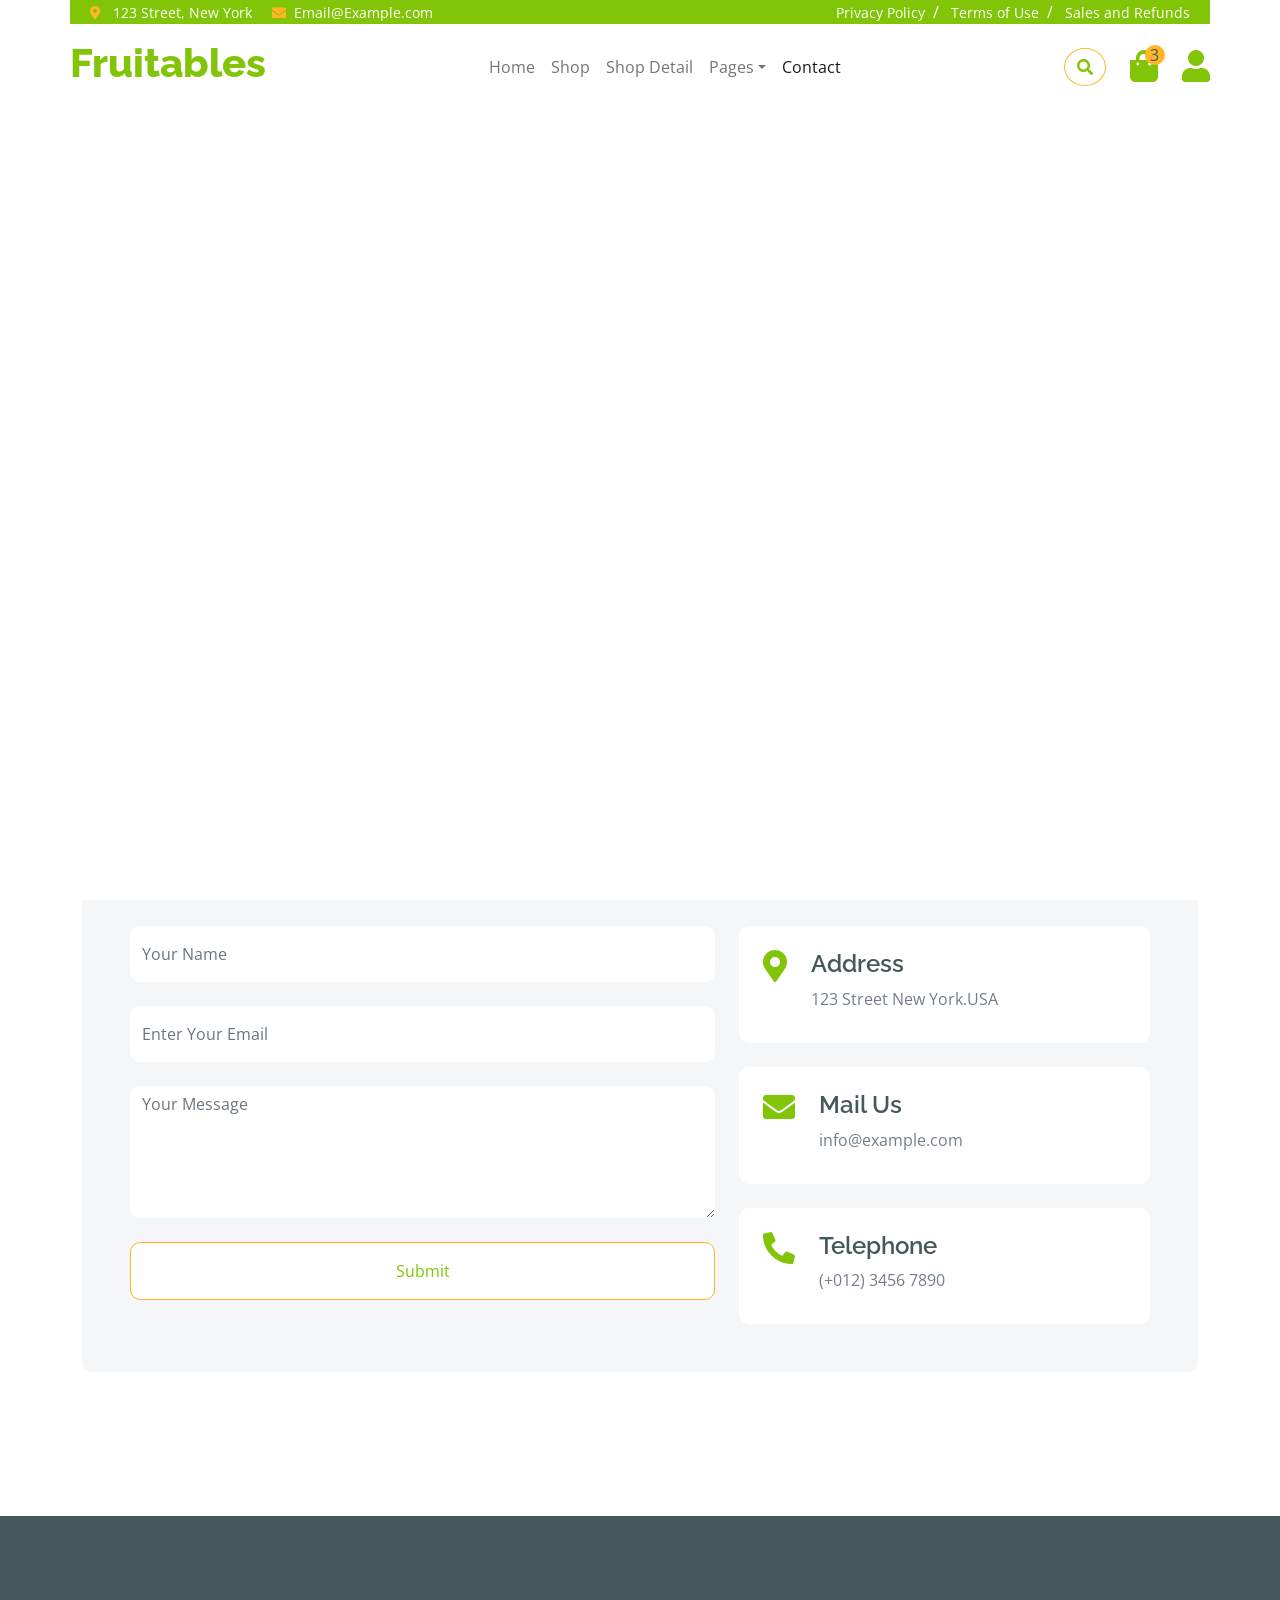
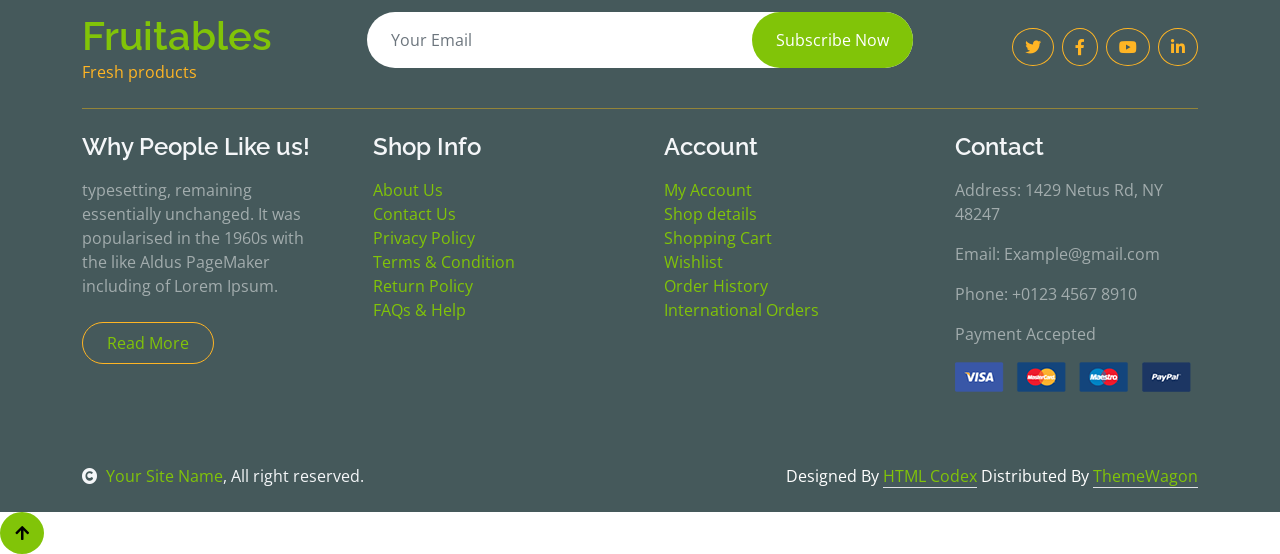
==== contact.html @ 322daccb "added full website" ====
<!DOCTYPE html>
<html lang="en">

    <head>
        <meta charset="utf-8">
        <title>Fruitables - Vegetable Website Template</title>
        <meta content="width=device-width, initial-scale=1.0" name="viewport">
        <meta content="" name="keywords">
        <meta content="" name="description">

        <!-- Google Web Fonts -->
        <link rel="preconnect" href="https://fonts.googleapis.com">
        <link rel="preconnect" href="https://fonts.gstatic.com" crossorigin>
        <link href="https://fonts.googleapis.com/css2?family=Open+Sans:wght@400;600&family=Raleway:wght@600;800&display=swap" rel="stylesheet"> 

        <!-- Icon Font Stylesheet -->
        <link rel="stylesheet" href="https://use.fontawesome.com/releases/v5.15.4/css/all.css"/>
        <link href="https://cdn.jsdelivr.net/npm/bootstrap-icons@1.4.1/font/bootstrap-icons.css" rel="stylesheet">

        <!-- Libraries Stylesheet -->
        <link href="lib/lightbox/css/lightbox.min.css" rel="stylesheet">
        <link href="lib/owlcarousel/assets/owl.carousel.min.css" rel="stylesheet">


        <!-- Customized Bootstrap Stylesheet -->
        <link href="css/bootstrap.min.css" rel="stylesheet">

        <!-- Template Stylesheet -->
        <link href="css/style.css" rel="stylesheet">
    </head>

    <body>

        <!-- Spinner Start -->
        <div id="spinner" class="show w-100 vh-100 bg-white position-fixed translate-middle top-50 start-50  d-flex align-items-center justify-content-center">
            <div class="spinner-grow text-primary" role="status"></div>
        </div>
        <!-- Spinner End -->


        <!-- Navbar start -->
        <div class="container-fluid fixed-top">
            <div class="container topbar bg-primary d-none d-lg-block">
                <div class="d-flex justify-content-between">
                    <div class="top-info ps-2">
                        <small class="me-3"><i class="fas fa-map-marker-alt me-2 text-secondary"></i> <a href="#" class="text-white">123 Street, New York</a></small>
                        <small class="me-3"><i class="fas fa-envelope me-2 text-secondary"></i><a href="#" class="text-white">Email@Example.com</a></small>
                    </div>
                    <div class="top-link pe-2">
                        <a href="#" class="text-white"><small class="text-white mx-2">Privacy Policy</small>/</a>
                        <a href="#" class="text-white"><small class="text-white mx-2">Terms of Use</small>/</a>
                        <a href="#" class="text-white"><small class="text-white ms-2">Sales and Refunds</small></a>
                    </div>
                </div>
            </div>
            <div class="container px-0">
                <nav class="navbar navbar-light bg-white navbar-expand-xl">
                    <a href="index.html" class="navbar-brand"><h1 class="text-primary display-6">Fruitables</h1></a>
                    <button class="navbar-toggler py-2 px-3" type="button" data-bs-toggle="collapse" data-bs-target="#navbarCollapse">
                        <span class="fa fa-bars text-primary"></span>
                    </button>
                    <div class="collapse navbar-collapse bg-white" id="navbarCollapse">
                        <div class="navbar-nav mx-auto">
                            <a href="index.html" class="nav-item nav-link">Home</a>
                            <a href="shop.html" class="nav-item nav-link">Shop</a>
                            <a href="shop-detail.html" class="nav-item nav-link">Shop Detail</a>
                            <div class="nav-item dropdown">
                                <a href="#" class="nav-link dropdown-toggle" data-bs-toggle="dropdown">Pages</a>
                                <div class="dropdown-menu m-0 bg-secondary rounded-0">
                                    <a href="cart.html" class="dropdown-item">Cart</a>
                                    <a href="chackout.html" class="dropdown-item">Chackout</a>
                                    <a href="testimonial.html" class="dropdown-item">Testimonial</a>
                                    <a href="404.html" class="dropdown-item">404 Page</a>
                                </div>
                            </div>
                            <a href="contact.html" class="nav-item nav-link active">Contact</a>
                        </div>
                        <div class="d-flex m-3 me-0">
                            <button class="btn-search btn border border-secondary btn-md-square rounded-circle bg-white me-4" data-bs-toggle="modal" data-bs-target="#searchModal"><i class="fas fa-search text-primary"></i></button>
                            <a href="#" class="position-relative me-4 my-auto">
                                <i class="fa fa-shopping-bag fa-2x"></i>
                                <span class="position-absolute bg-secondary rounded-circle d-flex align-items-center justify-content-center text-dark px-1" style="top: -5px; left: 15px; height: 20px; min-width: 20px;">3</span>
                            </a>
                            <a href="#" class="my-auto">
                                <i class="fas fa-user fa-2x"></i>
                            </a>
                        </div>
                    </div>
                </nav>
            </div>
        </div>
        <!-- Navbar End -->


        <!-- Modal Search Start -->
        <div class="modal fade" id="searchModal" tabindex="-1" aria-labelledby="exampleModalLabel" aria-hidden="true">
            <div class="modal-dialog modal-fullscreen">
                <div class="modal-content rounded-0">
                    <div class="modal-header">
                        <h5 class="modal-title" id="exampleModalLabel">Search by keyword</h5>
                        <button type="button" class="btn-close" data-bs-dismiss="modal" aria-label="Close"></button>
                    </div>
                    <div class="modal-body d-flex align-items-center">
                        <div class="input-group w-75 mx-auto d-flex">
                            <input type="search" class="form-control p-3" placeholder="keywords" aria-describedby="search-icon-1">
                            <span id="search-icon-1" class="input-group-text p-3"><i class="fa fa-search"></i></span>
                        </div>
                    </div>
                </div>
            </div>
        </div>
        <!-- Modal Search End -->


        <!-- Single Page Header start -->
        <div class="container-fluid page-header py-5">
            <h1 class="text-center text-white display-6">Contact</h1>
            <ol class="breadcrumb justify-content-center mb-0">
                <li class="breadcrumb-item"><a href="#">Home</a></li>
                <li class="breadcrumb-item"><a href="#">Pages</a></li>
                <li class="breadcrumb-item active text-white">Contact</li>
            </ol>
        </div>
        <!-- Single Page Header End -->


        <!-- Contact Start -->
        <div class="container-fluid contact py-5">
            <div class="container py-5">
                <div class="p-5 bg-light rounded">
                    <div class="row g-4">
                        <div class="col-12">
                            <div class="text-center mx-auto" style="max-width: 700px;">
                                <h1 class="text-primary">Get in touch</h1>
                                <p class="mb-4">The contact form is currently inactive. Get a functional and working contact form with Ajax & PHP in a few minutes. Just copy and paste the files, add a little code and you're done. <a href="https://htmlcodex.com/contact-form">Download Now</a>.</p>
                            </div>
                        </div>
                        <div class="col-lg-12">
                            <div class="h-100 rounded">
                                <iframe class="rounded w-100" 
                                style="height: 400px;" src="https://www.google.com/maps/embed?pb=!1m18!1m12!1m3!1d387191.33750346623!2d-73.97968099999999!3d40.6974881!2m3!1f0!2f0!3f0!3m2!1i1024!2i768!4f13.1!3m3!1m2!1s0x89c24fa5d33f083b%3A0xc80b8f06e177fe62!2sNew%20York%2C%20NY%2C%20USA!5e0!3m2!1sen!2sbd!4v1694259649153!5m2!1sen!2sbd" 
                                loading="lazy" referrerpolicy="no-referrer-when-downgrade"></iframe>
                            </div>
                        </div>
                        <div class="col-lg-7">
                            <form action="" class="">
                                <input type="text" class="w-100 form-control border-0 py-3 mb-4" placeholder="Your Name">
                                <input type="email" class="w-100 form-control border-0 py-3 mb-4" placeholder="Enter Your Email">
                                <textarea class="w-100 form-control border-0 mb-4" rows="5" cols="10" placeholder="Your Message"></textarea>
                                <button class="w-100 btn form-control border-secondary py-3 bg-white text-primary " type="submit">Submit</button>
                            </form>
                        </div>
                        <div class="col-lg-5">
                            <div class="d-flex p-4 rounded mb-4 bg-white">
                                <i class="fas fa-map-marker-alt fa-2x text-primary me-4"></i>
                                <div>
                                    <h4>Address</h4>
                                    <p class="mb-2">123 Street New York.USA</p>
                                </div>
                            </div>
                            <div class="d-flex p-4 rounded mb-4 bg-white">
                                <i class="fas fa-envelope fa-2x text-primary me-4"></i>
                                <div>
                                    <h4>Mail Us</h4>
                                    <p class="mb-2">info@example.com</p>
                                </div>
                            </div>
                            <div class="d-flex p-4 rounded bg-white">
                                <i class="fa fa-phone-alt fa-2x text-primary me-4"></i>
                                <div>
                                    <h4>Telephone</h4>
                                    <p class="mb-2">(+012) 3456 7890</p>
                                </div>
                            </div>
                        </div>
                    </div>
                </div>
            </div>
        </div>
        <!-- Contact End -->


        <!-- Footer Start -->
        <div class="container-fluid bg-dark text-white-50 footer pt-5 mt-5">
            <div class="container py-5">
                <div class="pb-4 mb-4" style="border-bottom: 1px solid rgba(226, 175, 24, 0.5) ;">
                    <div class="row g-4">
                        <div class="col-lg-3">
                            <a href="#">
                                <h1 class="text-primary mb-0">Fruitables</h1>
                                <p class="text-secondary mb-0">Fresh products</p>
                            </a>
                        </div>
                        <div class="col-lg-6">
                            <div class="position-relative mx-auto">
                                <input class="form-control border-0 w-100 py-3 px-4 rounded-pill" type="number" placeholder="Your Email">
                                <button type="submit" class="btn btn-primary border-0 border-secondary py-3 px-4 position-absolute rounded-pill text-white" style="top: 0; right: 0;">Subscribe Now</button>
                            </div>
                        </div>
                        <div class="col-lg-3">
                            <div class="d-flex justify-content-end pt-3">
                                <a class="btn  btn-outline-secondary me-2 btn-md-square rounded-circle" href=""><i class="fab fa-twitter"></i></a>
                                <a class="btn btn-outline-secondary me-2 btn-md-square rounded-circle" href=""><i class="fab fa-facebook-f"></i></a>
                                <a class="btn btn-outline-secondary me-2 btn-md-square rounded-circle" href=""><i class="fab fa-youtube"></i></a>
                                <a class="btn btn-outline-secondary btn-md-square rounded-circle" href=""><i class="fab fa-linkedin-in"></i></a>
                            </div>
                        </div>
                    </div>
                </div>
                <div class="row g-5">
                    <div class="col-lg-3 col-md-6">
                        <div class="footer-item">
                            <h4 class="text-light mb-3">Why People Like us!</h4>
                            <p class="mb-4">typesetting, remaining essentially unchanged. It was 
                                popularised in the 1960s with the like Aldus PageMaker including of Lorem Ipsum.</p>
                            <a href="" class="btn border-secondary py-2 px-4 rounded-pill text-primary">Read More</a>
                        </div>
                    </div>
                    <div class="col-lg-3 col-md-6">
                        <div class="d-flex flex-column text-start footer-item">
                            <h4 class="text-light mb-3">Shop Info</h4>
                            <a class="btn-link" href="">About Us</a>
                            <a class="btn-link" href="">Contact Us</a>
                            <a class="btn-link" href="">Privacy Policy</a>
                            <a class="btn-link" href="">Terms & Condition</a>
                            <a class="btn-link" href="">Return Policy</a>
                            <a class="btn-link" href="">FAQs & Help</a>
                        </div>
                    </div>
                    <div class="col-lg-3 col-md-6">
                        <div class="d-flex flex-column text-start footer-item">
                            <h4 class="text-light mb-3">Account</h4>
                            <a class="btn-link" href="">My Account</a>
                            <a class="btn-link" href="">Shop details</a>
                            <a class="btn-link" href="">Shopping Cart</a>
                            <a class="btn-link" href="">Wishlist</a>
                            <a class="btn-link" href="">Order History</a>
                            <a class="btn-link" href="">International Orders</a>
                        </div>
                    </div>
                    <div class="col-lg-3 col-md-6">
                        <div class="footer-item">
                            <h4 class="text-light mb-3">Contact</h4>
                            <p>Address: 1429 Netus Rd, NY 48247</p>
                            <p>Email: Example@gmail.com</p>
                            <p>Phone: +0123 4567 8910</p>
                            <p>Payment Accepted</p>
                            <img src="img/payment.png" class="img-fluid" alt="">
                        </div>
                    </div>
                </div>
            </div>
        </div>
        <!-- Footer End -->

        <!-- Copyright Start -->
        <div class="container-fluid copyright bg-dark py-4">
            <div class="container">
                <div class="row">
                    <div class="col-md-6 text-center text-md-start mb-3 mb-md-0">
                        <span class="text-light"><a href="#"><i class="fas fa-copyright text-light me-2"></i>Your Site Name</a>, All right reserved.</span>
                    </div>
                    <div class="col-md-6 my-auto text-center text-md-end text-white">
                        <!--/*** This template is free as long as you keep the below author’s credit link/attribution link/backlink. ***/-->
                        <!--/*** If you'd like to use the template without the below author’s credit link/attribution link/backlink, ***/-->
                        <!--/*** you can purchase the Credit Removal License from "https://htmlcodex.com/credit-removal". ***/-->
                        Designed By <a class="border-bottom" href="https://htmlcodex.com">HTML Codex</a> Distributed By <a class="border-bottom" href="https://themewagon.com">ThemeWagon</a>
                    </div>
                </div>
            </div>
        </div>
        <!-- Copyright End -->



        <!-- Back to Top -->
        <a href="#" class="btn btn-primary border-3 border-primary rounded-circle back-to-top"><i class="fa fa-arrow-up"></i></a>   

        
    <!-- JavaScript Libraries -->
    <script src="https://ajax.googleapis.com/ajax/libs/jquery/3.6.4/jquery.min.js"></script>
    <script src="https://cdn.jsdelivr.net/npm/bootstrap@5.0.0/dist/js/bootstrap.bundle.min.js"></script>
    <script src="lib/easing/easing.min.js"></script>
    <script src="lib/waypoints/waypoints.min.js"></script>
    <script src="lib/lightbox/js/lightbox.min.js"></script>
    <script src="lib/owlcarousel/owl.carousel.min.js"></script>

    <!-- Template Javascript -->
    <script src="js/main.js"></script>
    </body>

</html>
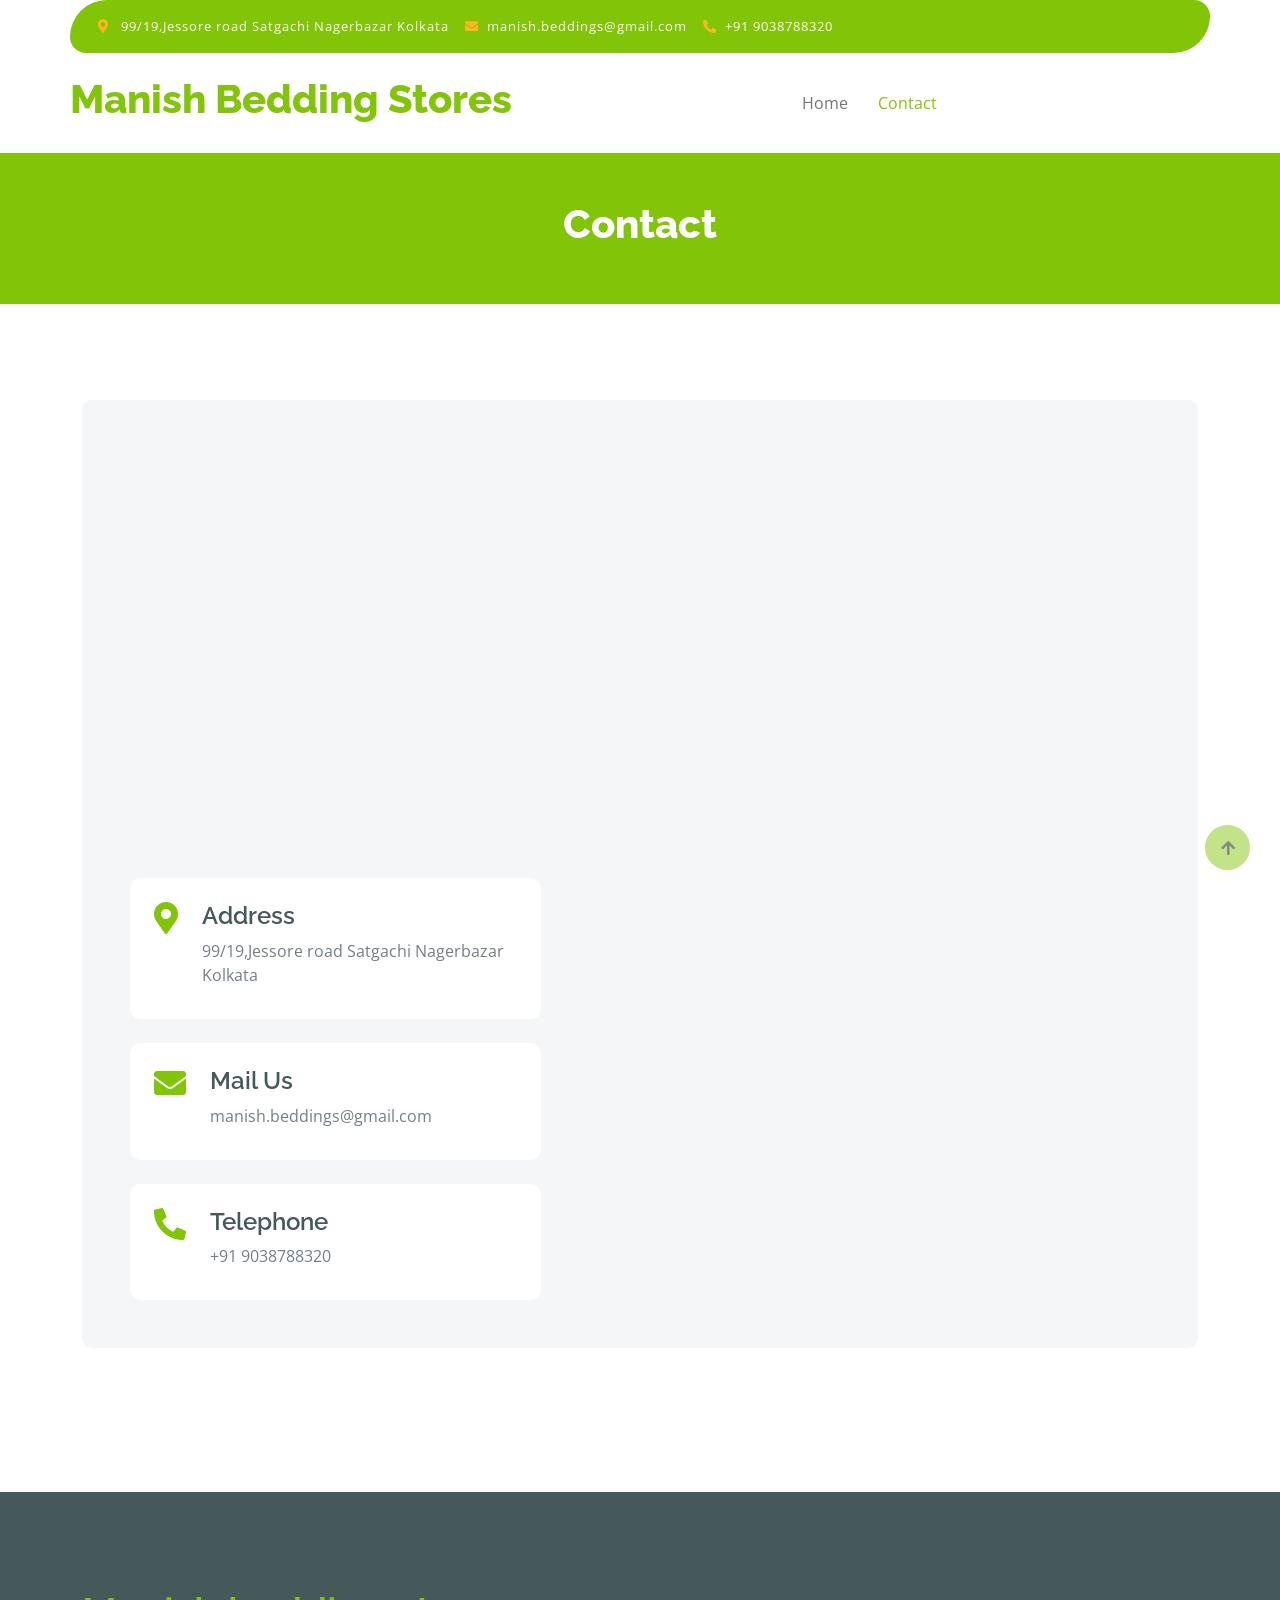
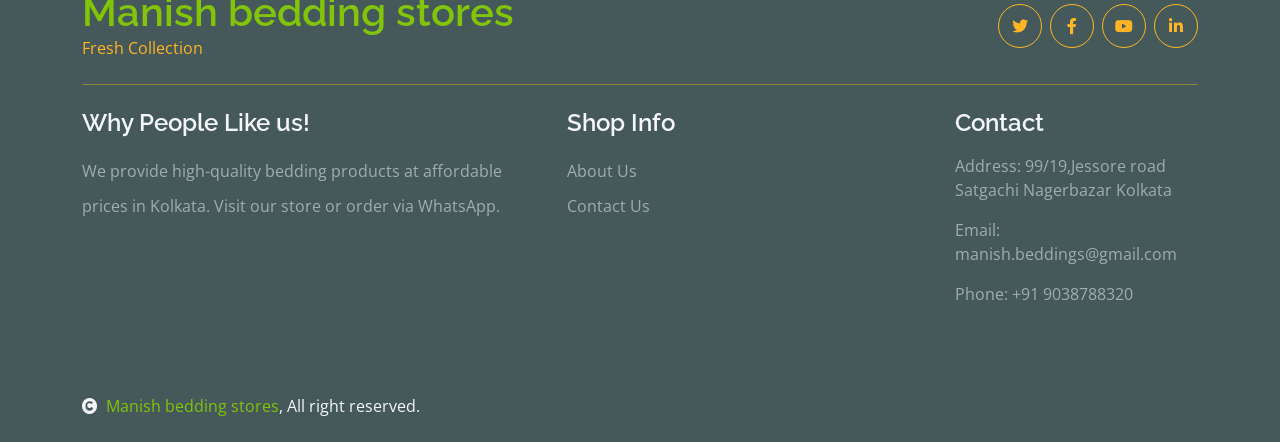
==== commit 4dd27246: "change in contact page" ====
--- a/contact.html
+++ b/contact.html
@@ -3,7 +3,7 @@
 
     <head>
         <meta charset="utf-8">
-        <title>Fruitables - Vegetable Website Template</title>
+        <title>Manish bedding stores</title>
         <meta content="width=device-width, initial-scale=1.0" name="viewport">
         <meta content="" name="keywords">
         <meta content="" name="description">
@@ -43,28 +43,29 @@
             <div class="container topbar bg-primary d-none d-lg-block">
                 <div class="d-flex justify-content-between">
                     <div class="top-info ps-2">
-                        <small class="me-3"><i class="fas fa-map-marker-alt me-2 text-secondary"></i> <a href="#" class="text-white">123 Street, New York</a></small>
-                        <small class="me-3"><i class="fas fa-envelope me-2 text-secondary"></i><a href="#" class="text-white">Email@Example.com</a></small>
-                    </div>
-                    <div class="top-link pe-2">
+                        <small class="me-3"><i class="fas fa-map-marker-alt me-2 text-secondary"></i> <a href="#" class="text-white">99/19,Jessore road Satgachi Nagerbazar Kolkata</a></small>
+                        <small class="me-3"><i class="fas fa-envelope me-2 text-secondary"></i><a href="#" class="text-white">manish.beddings@gmail.com</a></small>
+                        <small class="me-3"><i class="fas fa-phone-alt me-2 text-secondary"></i><a href="#" class="text-white">+91 9038788320</a></small>
+                    </div>
+                    <!-- <div class="top-link pe-2">
                         <a href="#" class="text-white"><small class="text-white mx-2">Privacy Policy</small>/</a>
                         <a href="#" class="text-white"><small class="text-white mx-2">Terms of Use</small>/</a>
                         <a href="#" class="text-white"><small class="text-white ms-2">Sales and Refunds</small></a>
-                    </div>
+                    </div> -->
                 </div>
             </div>
             <div class="container px-0">
                 <nav class="navbar navbar-light bg-white navbar-expand-xl">
-                    <a href="index.html" class="navbar-brand"><h1 class="text-primary display-6">Fruitables</h1></a>
+                    <a href="index.html" class="navbar-brand"><h1 class="text-primary display-6">Manish Bedding Stores</h1></a>
                     <button class="navbar-toggler py-2 px-3" type="button" data-bs-toggle="collapse" data-bs-target="#navbarCollapse">
                         <span class="fa fa-bars text-primary"></span>
                     </button>
                     <div class="collapse navbar-collapse bg-white" id="navbarCollapse">
                         <div class="navbar-nav mx-auto">
                             <a href="index.html" class="nav-item nav-link">Home</a>
-                            <a href="shop.html" class="nav-item nav-link">Shop</a>
-                            <a href="shop-detail.html" class="nav-item nav-link">Shop Detail</a>
-                            <div class="nav-item dropdown">
+                            <!-- <a href="shop.html" class="nav-item nav-link">Shop</a>
+                            <a href="shop-detail.html" class="nav-item nav-link">Shop Detail</a> -->
+                            <!-- <div class="nav-item dropdown">
                                 <a href="#" class="nav-link dropdown-toggle" data-bs-toggle="dropdown">Pages</a>
                                 <div class="dropdown-menu m-0 bg-secondary rounded-0">
                                     <a href="cart.html" class="dropdown-item">Cart</a>
@@ -72,10 +73,10 @@
                                     <a href="testimonial.html" class="dropdown-item">Testimonial</a>
                                     <a href="404.html" class="dropdown-item">404 Page</a>
                                 </div>
-                            </div>
+                            </div> -->
                             <a href="contact.html" class="nav-item nav-link active">Contact</a>
                         </div>
-                        <div class="d-flex m-3 me-0">
+                        <!-- <div class="d-flex m-3 me-0">
                             <button class="btn-search btn border border-secondary btn-md-square rounded-circle bg-white me-4" data-bs-toggle="modal" data-bs-target="#searchModal"><i class="fas fa-search text-primary"></i></button>
                             <a href="#" class="position-relative me-4 my-auto">
                                 <i class="fa fa-shopping-bag fa-2x"></i>
@@ -84,7 +85,7 @@
                             <a href="#" class="my-auto">
                                 <i class="fas fa-user fa-2x"></i>
                             </a>
-                        </div>
+                        </div> -->
                     </div>
                 </nav>
             </div>
@@ -93,7 +94,7 @@
 
 
         <!-- Modal Search Start -->
-        <div class="modal fade" id="searchModal" tabindex="-1" aria-labelledby="exampleModalLabel" aria-hidden="true">
+        <!-- <div class="modal fade" id="searchModal" tabindex="-1" aria-labelledby="exampleModalLabel" aria-hidden="true">
             <div class="modal-dialog modal-fullscreen">
                 <div class="modal-content rounded-0">
                     <div class="modal-header">
@@ -108,18 +109,18 @@
                     </div>
                 </div>
             </div>
-        </div>
+        </div> -->
         <!-- Modal Search End -->
 
 
         <!-- Single Page Header start -->
-        <div class="container-fluid page-header py-5">
+         <div class="container-fluid page-header py-5" style="background: var(--bs-primary); margin-top: 130px;">
             <h1 class="text-center text-white display-6">Contact</h1>
-            <ol class="breadcrumb justify-content-center mb-0">
+            <!-- <ol class="breadcrumb justify-content-center mb-0">
                 <li class="breadcrumb-item"><a href="#">Home</a></li>
                 <li class="breadcrumb-item"><a href="#">Pages</a></li>
                 <li class="breadcrumb-item active text-white">Contact</li>
-            </ol>
+            </ol> -->
         </div>
         <!-- Single Page Header End -->
 
@@ -129,47 +130,47 @@
             <div class="container py-5">
                 <div class="p-5 bg-light rounded">
                     <div class="row g-4">
-                        <div class="col-12">
+                        <!-- <div class="col-12">
                             <div class="text-center mx-auto" style="max-width: 700px;">
                                 <h1 class="text-primary">Get in touch</h1>
                                 <p class="mb-4">The contact form is currently inactive. Get a functional and working contact form with Ajax & PHP in a few minutes. Just copy and paste the files, add a little code and you're done. <a href="https://htmlcodex.com/contact-form">Download Now</a>.</p>
                             </div>
-                        </div>
+                        </div> -->
                         <div class="col-lg-12">
                             <div class="h-100 rounded">
                                 <iframe class="rounded w-100" 
-                                style="height: 400px;" src="https://www.google.com/maps/embed?pb=!1m18!1m12!1m3!1d387191.33750346623!2d-73.97968099999999!3d40.6974881!2m3!1f0!2f0!3f0!3m2!1i1024!2i768!4f13.1!3m3!1m2!1s0x89c24fa5d33f083b%3A0xc80b8f06e177fe62!2sNew%20York%2C%20NY%2C%20USA!5e0!3m2!1sen!2sbd!4v1694259649153!5m2!1sen!2sbd" 
+                                style="height: 400px;" src="https://www.google.com/maps/embed?pb=!1m18!1m12!1m3!1d3682.914726599637!2d88.4133993!3d22.6196593!2m3!1f0!2f0!3f0!3m2!1i1024!2i768!4f13.1!3m3!1m2!1s0x39f89e1b6d823699%3A0x90dc22c81230f17a!2sManish%20Bedding%20Store!5e0!3m2!1sen!2sin!4v1779222136759!5m2!1sen!2sin" 
                                 loading="lazy" referrerpolicy="no-referrer-when-downgrade"></iframe>
                             </div>
                         </div>
-                        <div class="col-lg-7">
+                        <!-- <div class="col-lg-7">
                             <form action="" class="">
                                 <input type="text" class="w-100 form-control border-0 py-3 mb-4" placeholder="Your Name">
                                 <input type="email" class="w-100 form-control border-0 py-3 mb-4" placeholder="Enter Your Email">
                                 <textarea class="w-100 form-control border-0 mb-4" rows="5" cols="10" placeholder="Your Message"></textarea>
                                 <button class="w-100 btn form-control border-secondary py-3 bg-white text-primary " type="submit">Submit</button>
                             </form>
-                        </div>
+                        </div> -->
                         <div class="col-lg-5">
                             <div class="d-flex p-4 rounded mb-4 bg-white">
                                 <i class="fas fa-map-marker-alt fa-2x text-primary me-4"></i>
                                 <div>
                                     <h4>Address</h4>
-                                    <p class="mb-2">123 Street New York.USA</p>
+                                    <p class="mb-2">99/19,Jessore road Satgachi Nagerbazar Kolkata</p>
                                 </div>
                             </div>
                             <div class="d-flex p-4 rounded mb-4 bg-white">
                                 <i class="fas fa-envelope fa-2x text-primary me-4"></i>
                                 <div>
                                     <h4>Mail Us</h4>
-                                    <p class="mb-2">info@example.com</p>
+                                    <p class="mb-2"> manish.beddings@gmail.com</p>
                                 </div>
                             </div>
                             <div class="d-flex p-4 rounded bg-white">
                                 <i class="fa fa-phone-alt fa-2x text-primary me-4"></i>
                                 <div>
                                     <h4>Telephone</h4>
-                                    <p class="mb-2">(+012) 3456 7890</p>
+                                    <p class="mb-2">+91 9038788320</p>
                                 </div>
                             </div>
                         </div>
@@ -182,99 +183,61 @@
 
         <!-- Footer Start -->
         <div class="container-fluid bg-dark text-white-50 footer pt-5 mt-5">
-            <div class="container py-5">
-                <div class="pb-4 mb-4" style="border-bottom: 1px solid rgba(226, 175, 24, 0.5) ;">
-                    <div class="row g-4">
-                        <div class="col-lg-3">
-                            <a href="#">
-                                <h1 class="text-primary mb-0">Fruitables</h1>
-                                <p class="text-secondary mb-0">Fresh products</p>
-                            </a>
-                        </div>
-                        <div class="col-lg-6">
-                            <div class="position-relative mx-auto">
-                                <input class="form-control border-0 w-100 py-3 px-4 rounded-pill" type="number" placeholder="Your Email">
-                                <button type="submit" class="btn btn-primary border-0 border-secondary py-3 px-4 position-absolute rounded-pill text-white" style="top: 0; right: 0;">Subscribe Now</button>
-                            </div>
-                        </div>
-                        <div class="col-lg-3">
-                            <div class="d-flex justify-content-end pt-3">
-                                <a class="btn  btn-outline-secondary me-2 btn-md-square rounded-circle" href=""><i class="fab fa-twitter"></i></a>
-                                <a class="btn btn-outline-secondary me-2 btn-md-square rounded-circle" href=""><i class="fab fa-facebook-f"></i></a>
-                                <a class="btn btn-outline-secondary me-2 btn-md-square rounded-circle" href=""><i class="fab fa-youtube"></i></a>
-                                <a class="btn btn-outline-secondary btn-md-square rounded-circle" href=""><i class="fab fa-linkedin-in"></i></a>
-                            </div>
-                        </div>
-                    </div>
-                </div>
-                <div class="row g-5">
-                    <div class="col-lg-3 col-md-6">
-                        <div class="footer-item">
-                            <h4 class="text-light mb-3">Why People Like us!</h4>
-                            <p class="mb-4">typesetting, remaining essentially unchanged. It was 
-                                popularised in the 1960s with the like Aldus PageMaker including of Lorem Ipsum.</p>
-                            <a href="" class="btn border-secondary py-2 px-4 rounded-pill text-primary">Read More</a>
-                        </div>
-                    </div>
-                    <div class="col-lg-3 col-md-6">
-                        <div class="d-flex flex-column text-start footer-item">
-                            <h4 class="text-light mb-3">Shop Info</h4>
-                            <a class="btn-link" href="">About Us</a>
-                            <a class="btn-link" href="">Contact Us</a>
-                            <a class="btn-link" href="">Privacy Policy</a>
-                            <a class="btn-link" href="">Terms & Condition</a>
-                            <a class="btn-link" href="">Return Policy</a>
-                            <a class="btn-link" href="">FAQs & Help</a>
-                        </div>
-                    </div>
-                    <div class="col-lg-3 col-md-6">
-                        <div class="d-flex flex-column text-start footer-item">
-                            <h4 class="text-light mb-3">Account</h4>
-                            <a class="btn-link" href="">My Account</a>
-                            <a class="btn-link" href="">Shop details</a>
-                            <a class="btn-link" href="">Shopping Cart</a>
-                            <a class="btn-link" href="">Wishlist</a>
-                            <a class="btn-link" href="">Order History</a>
-                            <a class="btn-link" href="">International Orders</a>
-                        </div>
-                    </div>
-                    <div class="col-lg-3 col-md-6">
-                        <div class="footer-item">
-                            <h4 class="text-light mb-3">Contact</h4>
-                            <p>Address: 1429 Netus Rd, NY 48247</p>
-                            <p>Email: Example@gmail.com</p>
-                            <p>Phone: +0123 4567 8910</p>
-                            <p>Payment Accepted</p>
-                            <img src="img/payment.png" class="img-fluid" alt="">
-                        </div>
-                    </div>
-                </div>
-            </div>
-        </div>
-        <!-- Footer End -->
-
-        <!-- Copyright Start -->
-        <div class="container-fluid copyright bg-dark py-4">
-            <div class="container">
-                <div class="row">
-                    <div class="col-md-6 text-center text-md-start mb-3 mb-md-0">
-                        <span class="text-light"><a href="#"><i class="fas fa-copyright text-light me-2"></i>Your Site Name</a>, All right reserved.</span>
-                    </div>
-                    <div class="col-md-6 my-auto text-center text-md-end text-white">
-                        <!--/*** This template is free as long as you keep the below author’s credit link/attribution link/backlink. ***/-->
-                        <!--/*** If you'd like to use the template without the below author’s credit link/attribution link/backlink, ***/-->
-                        <!--/*** you can purchase the Credit Removal License from "https://htmlcodex.com/credit-removal". ***/-->
-                        Designed By <a class="border-bottom" href="https://htmlcodex.com">HTML Codex</a> Distributed By <a class="border-bottom" href="https://themewagon.com">ThemeWagon</a>
-                    </div>
-                </div>
-            </div>
-        </div>
-        <!-- Copyright End -->
-
-
-
-        <!-- Back to Top -->
-        <a href="#" class="btn btn-primary border-3 border-primary rounded-circle back-to-top"><i class="fa fa-arrow-up"></i></a>   
+        <div class="container py-5">
+            <div class="pb-4 mb-4" style="border-bottom: 1px solid rgba(226, 175, 24, 0.5) ;">
+                <div class="row g-4">
+                    <div class="col-lg-9">
+                        <a href="index.html">
+                            <h1 class="text-primary mb-0">Manish bedding stores</h1>
+                            <p class="text-secondary mb-0">Fresh Collection</p>
+                        </a>
+                    </div>
+                    <div class="col-lg-3">
+                        <div class="d-flex justify-content-end pt-3">
+                            <a class="btn btn-outline-secondary me-2 btn-md-square rounded-circle" href=""><i class="fab fa-twitter"></i></a>
+                            <a class="btn btn-outline-secondary me-2 btn-md-square rounded-circle" href=""><i class="fab fa-facebook-f"></i></a>
+                            <a class="btn btn-outline-secondary me-2 btn-md-square rounded-circle" href=""><i class="fab fa-youtube"></i></a>
+                            <a class="btn btn-outline-secondary btn-md-square rounded-circle" href=""><i class="fab fa-linkedin-in"></i></a>
+                        </div>
+                    </div>
+                </div>
+            </div>
+            <div class="row g-5">
+                <div class="col-lg-5 col-md-6">
+                    <div class="footer-item">
+                        <h4 class="text-light mb-3">Why People Like us!</h4>
+                        <p class="mb-4">We provide high-quality bedding products at affordable prices in Kolkata. Visit our store or order via WhatsApp.</p>
+                    </div>
+                </div>
+                <div class="col-lg-4 col-md-6">
+                    <div class="d-flex flex-column text-start footer-item">
+                        <h4 class="text-light mb-3">Shop Info</h4>
+                        <a class="btn-link" href="">About Us</a>
+                        <a class="btn-link" href="">Contact Us</a>
+                    </div>
+                </div>
+                <div class="col-lg-3 col-md-6">
+                    <div class="footer-item">
+                        <h4 class="text-light mb-3">Contact</h4>
+                        <p>Address: 99/19,Jessore road Satgachi Nagerbazar Kolkata</p>
+                        <p>Email: manish.beddings@gmail.com</p>
+                        <p>Phone: +91 9038788320</p>
+                    </div>
+                </div>
+            </div>
+        </div>
+    </div>
+    <div class="container-fluid copyright bg-dark py-4">
+        <div class="container">
+            <div class="row">
+                <div class="col-md-6 text-center text-md-start mb-3 mb-md-0">
+                    <span class="text-light"><a href="#"><i class="fas fa-copyright text-light me-2"></i>Manish bedding stores</a>, All right reserved.</span>
+                </div>
+            </div>
+        </div>
+    </div>
+    <a href="#" class="btn btn-primary border-3 border-primary rounded-circle back-to-top"><i class="fa fa-arrow-up"></i></a>   
+
 
         
     <!-- JavaScript Libraries -->
--- a/css/style.css
+++ b/css/style.css
@@ -0,0 +1,506 @@
+
+/*** Spinner Start ***/
+#spinner {
+    opacity: 0;
+    visibility: hidden;
+    transition: opacity .8s ease-out, visibility 0s linear .5s;
+    z-index: 99999;
+ }
+
+ #spinner.show {
+     transition: opacity .8s ease-out, visibility 0s linear .0s;
+     visibility: visible;
+     opacity: 1;
+ }
+
+ .back-to-top {
+    position: fixed;
+    right: 30px;
+    bottom: 30px;
+    display: flex;
+    width: 45px;
+    height: 45px;
+    align-items: center;
+    justify-content: center;
+    transition: 0.5s;
+    z-index: 99;
+}
+/*** Spinner End ***/
+
+
+/*** Button Start ***/
+.btn {
+    font-weight: 600;
+    transition: .5s;
+}
+
+.btn-square {
+    width: 32px;
+    height: 32px;
+}
+
+.btn-sm-square {
+    width: 34px;
+    height: 34px;
+}
+
+.btn-md-square {
+    width: 44px;
+    height: 44px;
+}
+
+.btn-lg-square {
+    width: 56px;
+    height: 56px;
+}
+
+.btn-square,
+.btn-sm-square,
+.btn-md-square,
+.btn-lg-square {
+    padding: 0;
+    display: flex;
+    align-items: center;
+    justify-content: center;
+    font-weight: normal;
+}
+
+.btn.border-secondary {
+    transition: 0.5s;
+}
+
+.btn.border-secondary:hover {
+    background: var(--bs-secondary) !important;
+    color: var(--bs-white) !important;
+}
+
+/*** Topbar Start ***/
+.fixed-top {
+    transition: 0.5s;
+    background: var(--bs-white);
+    border: 0;
+}
+
+.topbar {
+    padding: 20px;
+    border-radius: 230px 100px;
+}
+
+.topbar .top-info {
+    font-size: 15px;
+    line-height: 0;
+    letter-spacing: 1px;
+    display: flex;
+    align-items: center;
+}
+
+.topbar .top-link {
+    font-size: 15px;
+    line-height: 0;
+    letter-spacing: 1px;
+    display: flex;
+    align-items: center;
+}
+
+.topbar .top-link a {
+    letter-spacing: 1px;
+}
+
+.topbar .top-link a small:hover {
+    color: var(--bs-secondary) !important;
+    transition: 0.5s;
+}
+
+.topbar .top-link a small:hover i {
+    color: var(--bs-primary) !important;
+}
+/*** Topbar End ***/
+
+/*** Navbar Start ***/
+.navbar .navbar-nav .nav-link {
+    padding: 10px 15px;
+    font-size: 16px;
+    transition: .5s;
+}
+
+.navbar {
+    height: 100px;
+    border-bottom: 1px solid rgba(255, 255, 255, .1);
+}
+
+.navbar .navbar-nav .nav-link:hover,
+.navbar .navbar-nav .nav-link.active,
+.fixed-top.bg-white .navbar .navbar-nav .nav-link:hover,
+.fixed-top.bg-white .navbar .navbar-nav .nav-link.active {
+    color: var(--bs-primary);
+}
+
+.navbar .dropdown-toggle::after {
+    border: none;
+    content: "\f107";
+    font-family: "Font Awesome 5 Free";
+    font-weight: 700;
+    vertical-align: middle;
+    margin-left: 8px;
+}
+
+@media (min-width: 1200px) {
+    .navbar .nav-item .dropdown-menu {
+        display: block;
+        visibility: hidden;
+        top: 100%;
+        transform: rotateX(-75deg);
+        transform-origin: 0% 0%;
+        border: 0;
+        transition: .5s;
+        opacity: 0;
+    }
+}
+
+.dropdown .dropdown-menu a:hover {
+    background: var(--bs-secondary);
+    color: var(--bs-primary);
+}
+
+.navbar .nav-item:hover .dropdown-menu {
+    transform: rotateX(0deg);
+    visibility: visible;
+    background: var(--bs-light) !important;
+    border-radius: 10px !important;
+    transition: .5s;
+    opacity: 1;
+}
+
+#searchModal .modal-content {
+    background: rgba(255, 255, 255, .8);
+}
+/*** Navbar End ***/
+
+/*** Hero Header ***/
+.hero-header {
+    background: linear-gradient(rgba(248, 223, 173, 0.1), rgba(248, 223, 173, 0.1)), url(../img/hero-img.jpg);
+    background-position: center center;
+    background-repeat: no-repeat;
+    background-size: cover;
+}
+
+.carousel-item {
+    position: relative;
+}
+
+.carousel-item a {
+    position: absolute;
+    top: 50%;
+    left: 50%;
+    transform: translate(-50%, -50%);
+    font-size: 25px;
+    background: linear-gradient(rgba(255, 181, 36, 0.7), rgba(255, 181, 36, 0.7));
+}
+
+.carousel-control-next,
+.carousel-control-prev {
+    width: 48px;
+    height: 48px;
+    border-radius: 48px;
+    border: 1px solid var(--bs-white);
+    background: var(--bs-primary);
+    position: absolute;
+    top: 50%;
+    transform: translateY(-50%);
+}
+
+.carousel-control-next {
+    margin-right: 20px;
+}
+
+.carousel-control-prev {
+    margin-left: 20px;
+}
+
+.page-header {
+    position: relative;
+    background: linear-gradient(rgba(0, 0, 0, 0.3), rgba(0, 0, 0, 0.3)), url(../img/cart-page-header-img.jpg);
+    background-position: center center;
+    background-repeat: no-repeat;
+    background-size: cover;
+}
+
+@media (min-width: 992px) {
+    .hero-header,
+    .page-header {
+        margin-top: 152px !important;
+    }
+}
+
+@media (max-width: 992px) {
+    .hero-header,
+    .page-header {
+        margin-top: 97px !important;
+    }
+}
+/*** Hero Header end ***/
+
+
+/*** featurs Start ***/
+.featurs .featurs-item .featurs-icon {
+    position: relative;
+    width: 120px;
+    height: 120px;
+}
+
+.featurs .featurs-item .featurs-icon::after {
+    content: "";
+    width: 35px;
+    height: 35px;
+    background: var(--bs-secondary);
+    position: absolute;
+    bottom: -10px;
+    transform: translate(-50%);
+    transform: rotate(45deg);
+    background: var(--bs-secondary);
+    
+}
+/*** featurs End ***/
+
+
+/*** service Start ***/
+.service .service-item .service-content {
+    position: relative;
+    width: 250px; 
+    height: 130px; 
+    top: -50%; 
+    left: 50%; 
+    transform: translate(-50%, -50%);
+}
+
+/*** service End ***/
+
+
+/*** Fruits Start ***/
+.fruite .tab-class .nav-item a.active {
+    background: var(--bs-secondary) !important;
+}
+
+.fruite .tab-class .nav-item a.active span {
+    color: var(--bs-white) !important; 
+}
+
+.fruite .fruite-categorie .fruite-name {
+    line-height: 40px;
+}
+
+.fruite .fruite-categorie .fruite-name a {
+    transition: 0.5s;
+}
+
+.fruite .fruite-categorie .fruite-name a:hover {
+    color: var(--bs-secondary);
+}
+
+.fruite .fruite-item {
+    height: 100%;
+    transition: 0.5s;
+}
+.fruite .fruite-item:hover {
+    box-shadow: 0 0 55px rgba(0, 0, 0, 0.4);
+}
+
+.fruite .fruite-item .fruite-img {
+    overflow: hidden;
+    transition: 0.5s;
+    border-radius: 10px 10px 0 0;
+}
+
+.fruite .fruite-item .fruite-img img {
+    transition: 0.5s;
+}
+
+.fruite .fruite-item .fruite-img img:hover {
+    transform: scale(1.3);
+}
+/*** Fruits End ***/
+
+
+/*** vesitable Start ***/
+.vesitable .vesitable-item {
+    height: 100%;
+    transition: 0.5s;
+}
+
+.vesitable .vesitable-item:hover {
+    box-shadow: 0 0 55px rgba(0, 0, 0, 0.4);
+}
+
+.vesitable .vesitable-item .vesitable-img {
+    overflow: hidden;
+    transition: 0.5s;
+    border-radius: 10px 10px 0 0;
+}
+
+.vesitable .vesitable-item .vesitable-img img {
+    transition: 0.5s;
+}
+
+.vesitable .vesitable-item .vesitable-img img:hover {
+    transform: scale(1.2);
+}
+
+.vesitable .owl-stage {
+    margin: 50px 0;
+    position: relative;
+}
+
+.vesitable .owl-nav .owl-prev {
+    position: absolute;
+    top: -8px;
+    right: 0;
+    color: var(--bs-primary);
+    padding: 5px 25px;
+    border: 1px solid var(--bs-secondary);
+    border-radius: 20px;
+    transition: 0.5s;
+
+}
+
+.vesitable .owl-nav .owl-prev:hover {
+    background: var(--bs-secondary);
+    color: var(--bs-white);
+}
+
+.vesitable .owl-nav .owl-next {
+    position: absolute;
+    top: -8px;
+    right: 88px;
+    color: var(--bs-primary);
+    padding: 5px 25px;
+    border: 1px solid var(--bs-secondary);
+    border-radius: 20px;
+    transition: 0.5s;
+}
+
+.vesitable .owl-nav .owl-next:hover {
+    background: var(--bs-secondary);
+    color: var(--bs-white);
+}
+/*** vesitable End ***/
+
+
+/*** Banner Section Start ***/
+.banner .banner-btn:hover {
+    background: var(--bs-primary);
+}
+/*** Banner Section End ***/
+
+
+/*** Facts Start ***/
+.counter {
+    height: 100%;
+    text-align: center;
+    box-shadow: 0 0 30px rgba(0, 0, 0, 0.05);
+}
+
+.counter i {
+    font-size: 60px;
+    margin-bottom: 25px;
+}
+
+.counter h4 {
+    color: var(--bs-primary);
+    letter-spacing: 1px;
+    text-transform: uppercase;
+}
+
+.counter h1 {
+    margin-bottom: 0;
+}
+/*** Facts End ***/
+
+
+/*** testimonial Start ***/
+.testimonial .owl-nav .owl-prev {
+    position: absolute;
+    top: -58px;
+    right: 0;
+    color: var(--bs-primary);
+    padding: 5px 25px;
+    border: 1px solid var(--bs-secondary);
+    border-radius: 20px;
+    transition: 0.5s;
+}
+
+.testimonial .owl-nav .owl-prev:hover {
+    background: var(--bs-secondary);
+    color: var(--bs-white);
+}
+
+.testimonial .owl-nav .owl-next {
+    position: absolute;
+    top: -58px;
+    right: 88px;
+    color: var(--bs-primary);
+    padding: 5px 25px;
+    border: 1px solid var(--bs-secondary);
+    border-radius: 20px;
+    transition: 0.5s;
+}
+
+.testimonial .owl-nav .owl-next:hover {
+    background: var(--bs-secondary);
+    color: var(--bs-white);
+}
+/*** testimonial End ***/
+
+
+/*** Single Page Start ***/
+.pagination {
+    display: inline-block;
+}
+  
+.pagination a {
+    color: var(--bs-dark);
+    padding: 10px 16px;
+    text-decoration: none;
+    transition: 0.5s;
+    border: 1px solid var(--bs-secondary);
+    margin: 0 4px;
+}
+  
+.pagination a.active {
+    background-color: var(--bs-primary);
+    color: var(--bs-light);
+    border: 1px solid var(--bs-secondary);
+}
+  
+.pagination a:hover:not(.active) {background-color: var(--bs-primary)}
+
+.nav.nav-tabs .nav-link.active {
+    border-bottom: 2px solid var(--bs-secondary) !important;
+}
+/*** Single Page End ***/
+
+
+/*** Footer Start ***/
+.footer .footer-item .btn-link {
+    line-height: 35px;
+    color: rgba(255, 255, 255, .5);
+    transition: 0.5s;
+}
+
+.footer .footer-item .btn-link:hover {
+    color: var(--bs-secondary) !important;
+}
+
+.footer .footer-item p.mb-4 {
+    line-height: 35px;
+}
+/*** Footer End ***/
+
+.product-card{
+    cursor:pointer;
+    transition:0.3s;
+}
+
+.product-card:hover{
+    transform:translateY(-5px);
+    box-shadow:0 10px 20px rgba(0,0,0,0.15);
+}
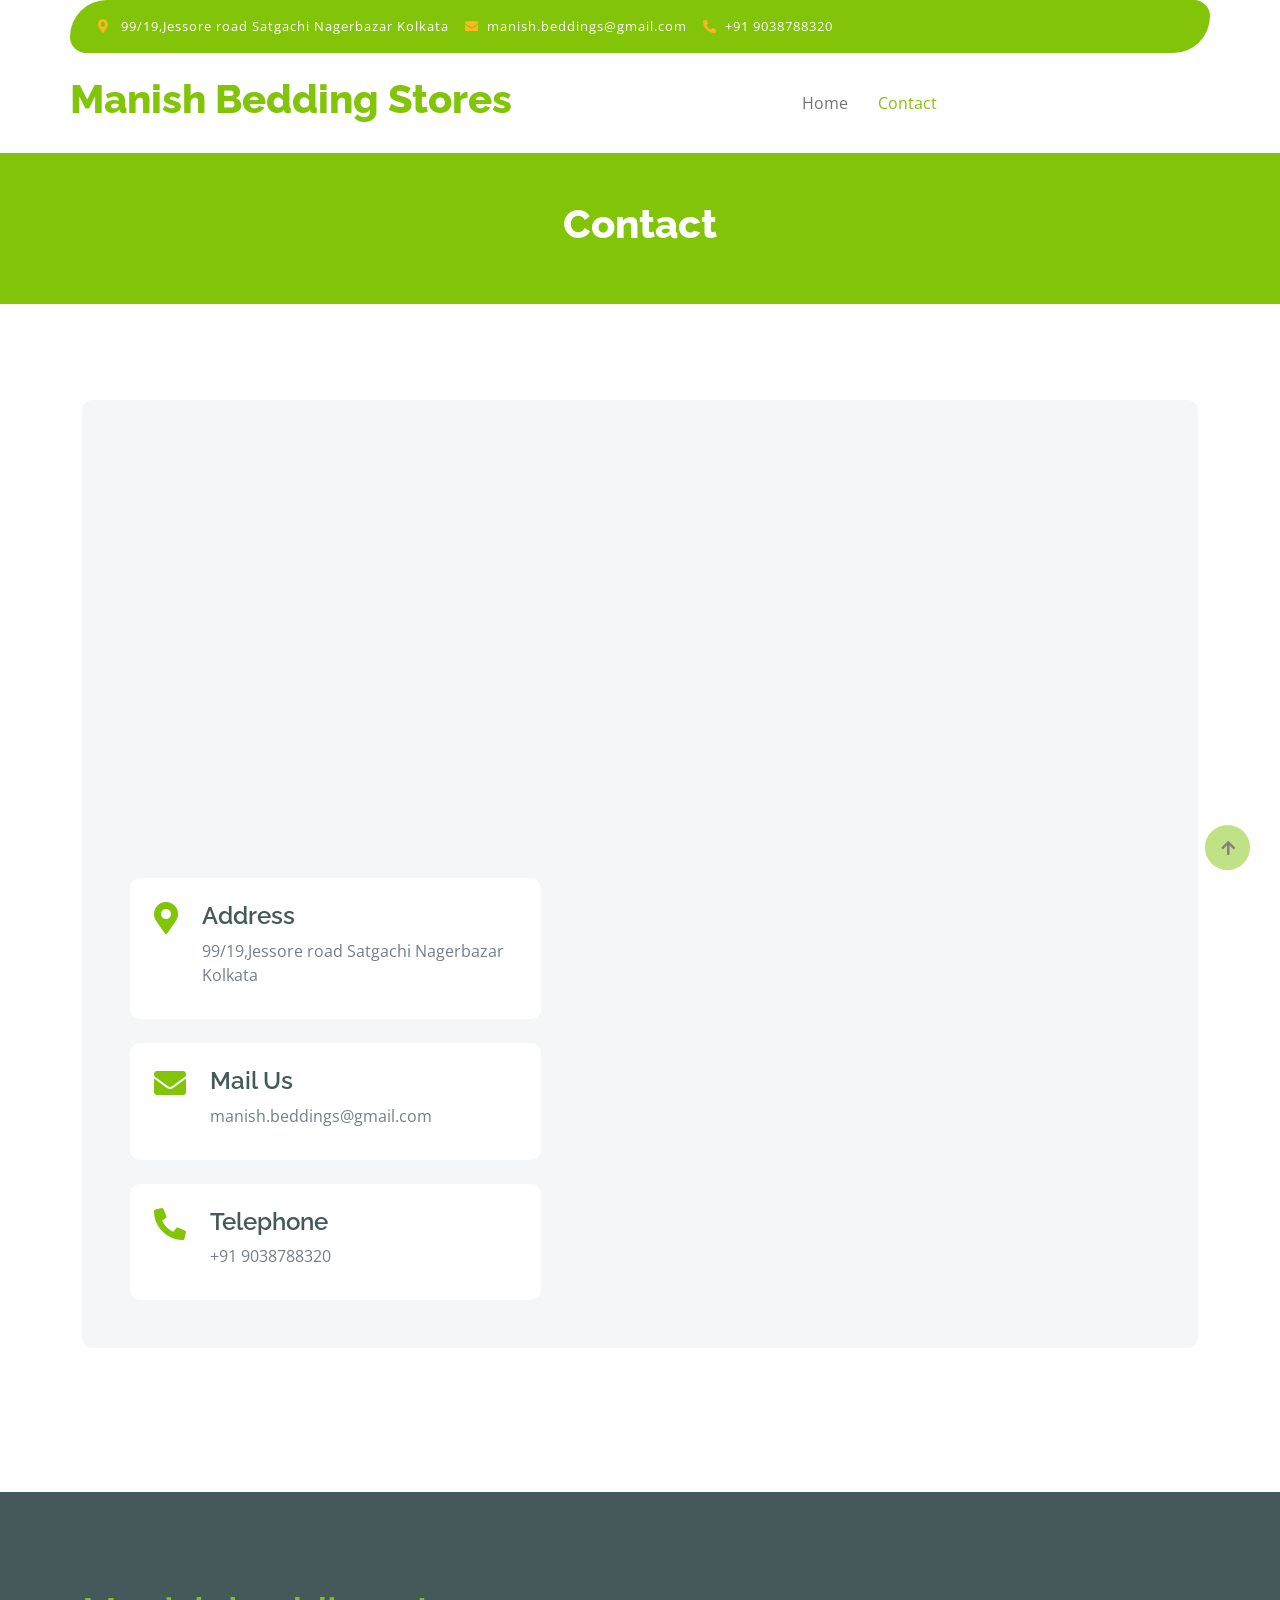
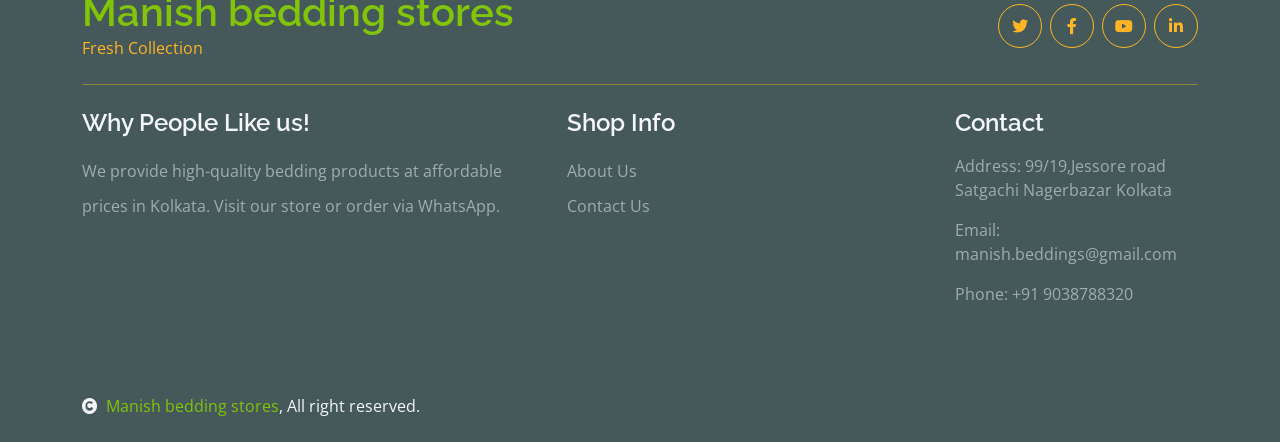
==== commit b4682680: "change in index product area" ====
--- a/contact.html
+++ b/contact.html
@@ -213,7 +213,7 @@
                     <div class="d-flex flex-column text-start footer-item">
                         <h4 class="text-light mb-3">Shop Info</h4>
                         <a class="btn-link" href="">About Us</a>
-                        <a class="btn-link" href="">Contact Us</a>
+                        <a class="btn-link" href="contact.html">Contact Us</a>
                     </div>
                 </div>
                 <div class="col-lg-3 col-md-6">
